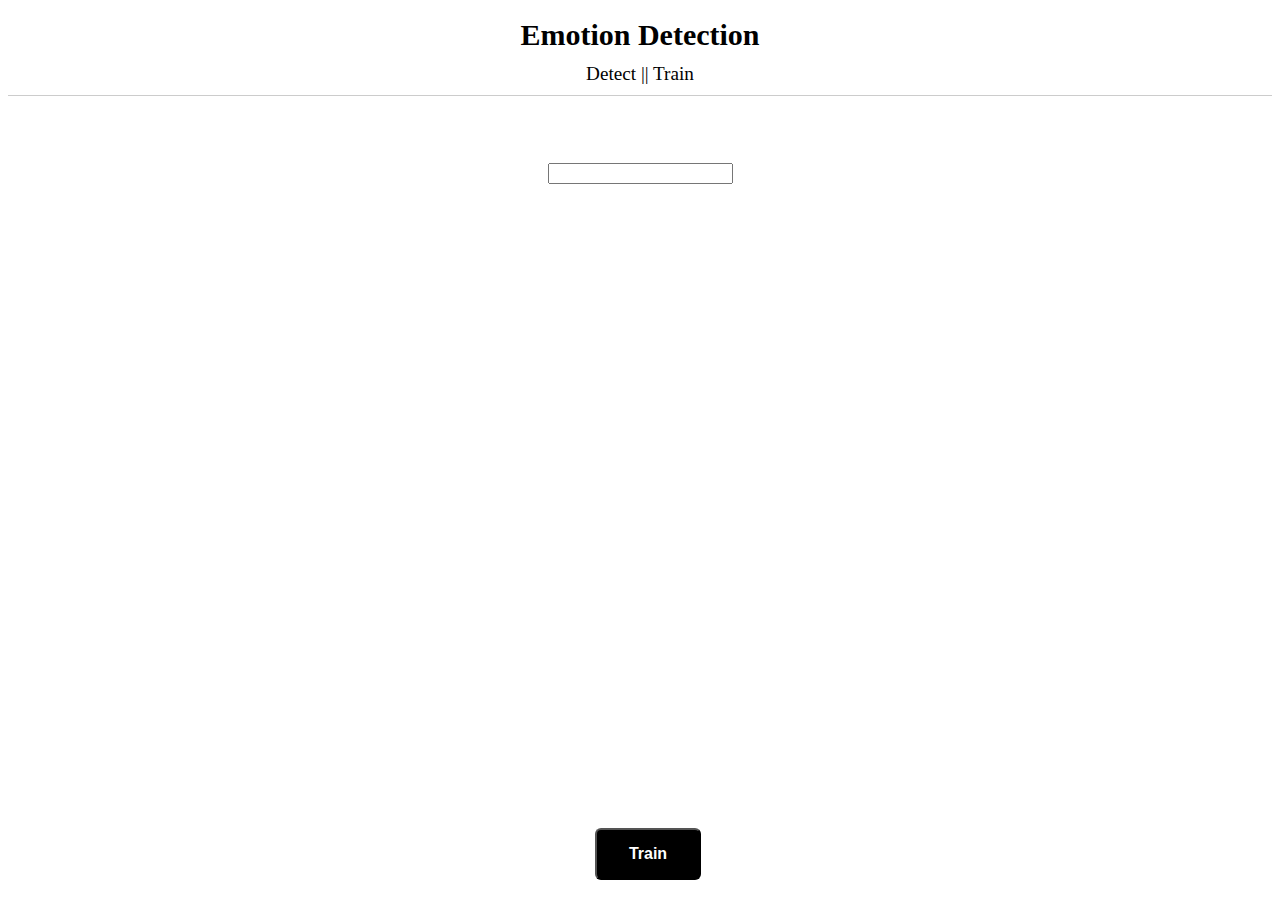
==== web/train.html @ 0341c3fa "Fixed an error" ====
<!DOCTYPE html>
<html lang="en">

<head>
    <meta charset="UTF-8">
    <title>Special Topics in Computer Science</title>
    <link rel="icon" type="image/x-icon" href="/Images/Nassim.jpeg">
    <link rel="stylesheet" href="styles.css">
</head>
<script type="text/javascript" src="eel.js"></script>
<script type="text/javascript" src="index.js"></script>

<body>
    <div id="Head">
        <h3 id="title">Emotion Detection</h3>
        <ul id="Nav">
            <li><a href="index.html">Detect |</a></li>
            <li><a href="train.html" onclick="MoveToTrain()">| Train</a></li>
        </ul>
    </div>
    <div id="main">
        <h2 id="info">Training wait please</h2>
        <input type="number" min="1" id="inputNum" name="iterations" />
    </div>
    <div id="bottom">
        <button onclick="TrainModel()">Train</button>
    </div>
</body>

</html>
---- web/styles.css ----
a {
    text-decoration: none;
    color: #000;
}

a:hover {
    color:rgb(224, 161, 85);
}

ul {
    list-style-type: none;
    margin: 0;
    padding: 0;
}

#Nav {
    display: flex;
    flex-direction: row;
    justify-content: center;
    margin: 0;
    font-size: 1.2rem;
    margin-top: 11px;
} 

#title {
    font-size: 1.5em;
    margin-bottom: 2px;
    font-weight: bold;
    margin: 0;
}

#Head {
    text-align: center;
    background-color: #FFF;
    border-bottom: 1px solid #CCC;
    font-size: 20px;
    color: #000;
    padding: 10px;
    margin-bottom: 1rem;
}

#bottom {
    position: fixed;
    bottom: 0;
    margin-bottom: 20px;
    display: flex;
    justify-content: center;
    width:100%;
}

button {
    border-radius: 6px;
    background-color: #000;
    border-color: #000;
    color: white;
    padding: 15px 32px;
    text-align: center;
    text-decoration: none;
    display: inline-block;
    font-size: 16px;
    font-weight: bolder;
}

button:hover {
    background-color: white;
    color: black;
    border: 2px solid #000;
}

#image-container {
    display: block;
   text-align: center;
}

#info {
    visibility: hidden;
}

#main {
    text-align: center;
}
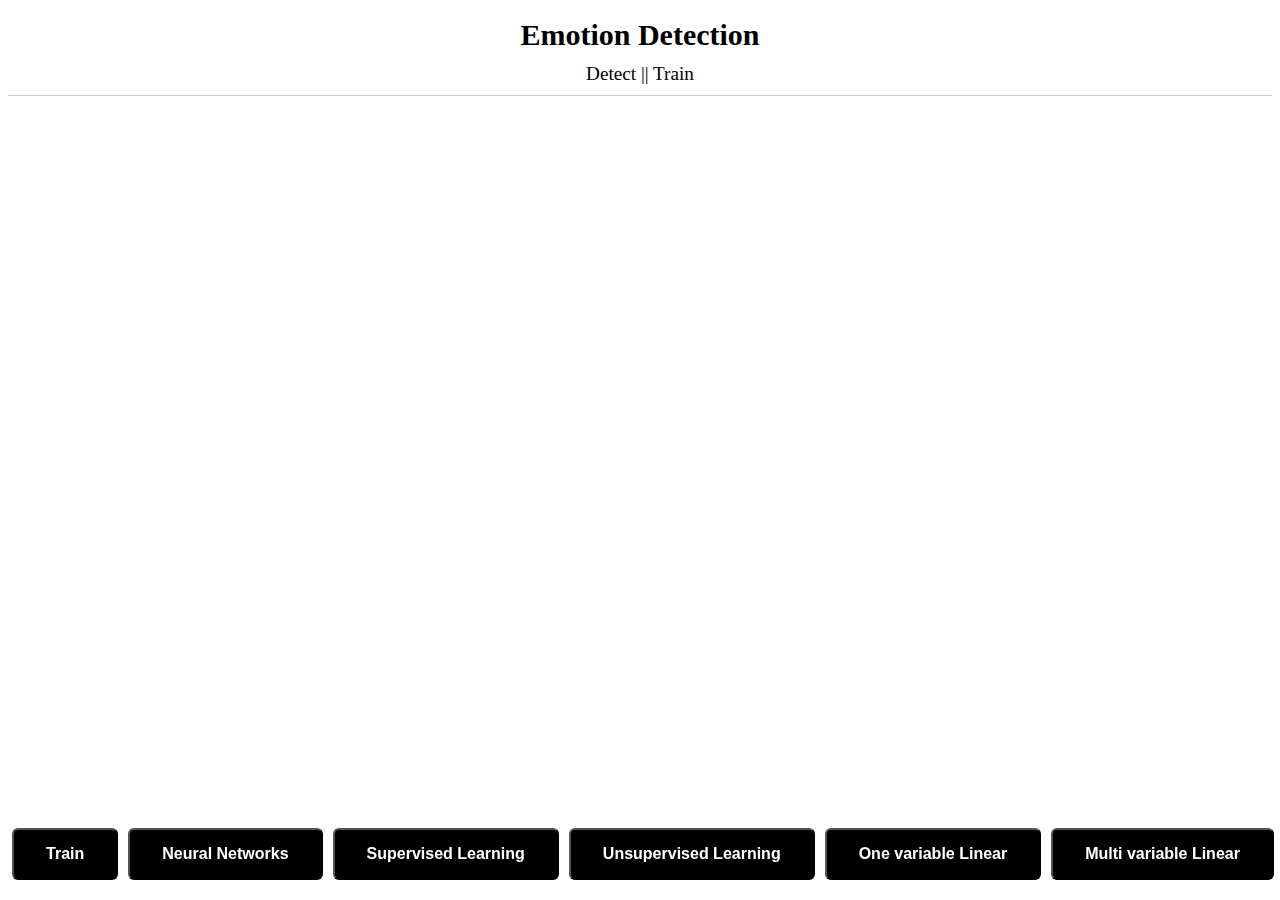
==== commit 5b917785: "Uploaded Functions" ====
--- a/web/train.html
+++ b/web/train.html
@@ -15,15 +15,19 @@
         <h3 id="title">Emotion Detection</h3>
         <ul id="Nav">
             <li><a href="index.html">Detect |</a></li>
-            <li><a href="train.html" onclick="MoveToTrain()">| Train</a></li>
+            <li><a href="train.html">| Train</a></li>
         </ul>
     </div>
     <div id="main">
         <h2 id="info">Training wait please</h2>
-        <input type="number" min="1" id="inputNum" name="iterations" />
     </div>
     <div id="bottom">
         <button onclick="TrainModel()">Train</button>
+        <button onclick="TrainModelNeural()">Neural Networks</button>
+        <button onclick="TrainModelSuper()">Supervised Learning</button>
+        <button onclick="TrainModelUnsper()">Unsupervised Learning</button>
+        <button onclick="TrainModelLinearOne()">One variable Linear</button>
+        <button onclick="TrainModelMultiLinear()">Multi variable Linear</button>
     </div>
 </body>
 
--- a/web/styles.css
+++ b/web/styles.css
@@ -59,6 +59,7 @@
     display: inline-block;
     font-size: 16px;
     font-weight: bolder;
+    margin-right: 10px;
 }
 
 button:hover {
